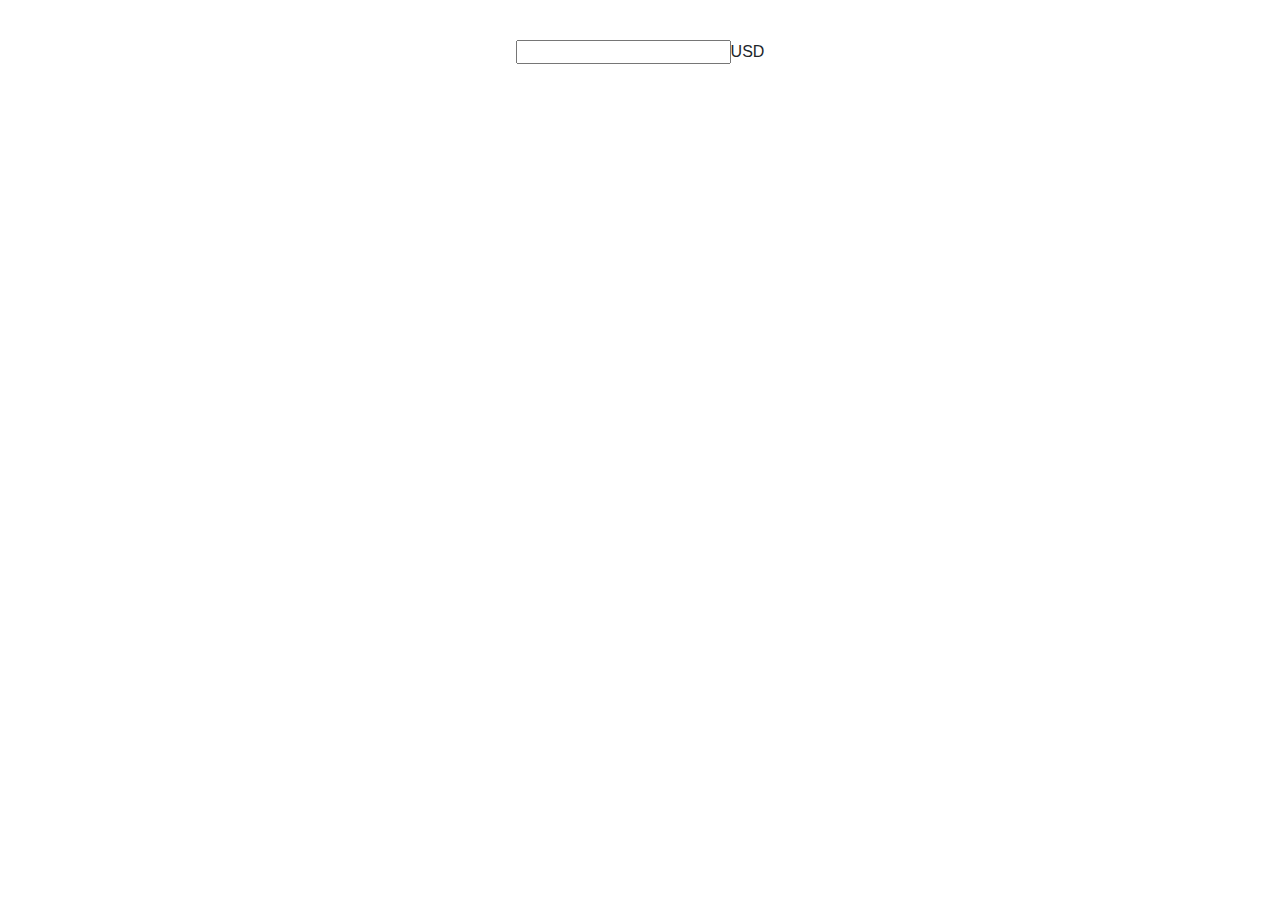
==== donation.html @ ebe8c18c "paypal" ====
<!doctype html>
<html>
<head>
<meta charset="utf-8">
<title>Untitled Document</title>
<link rel="stylesheet" href="https://maxcdn.bootstrapcdn.com/bootstrap/4.0.0/css/bootstrap.min.css" integrity="sha384-Gn5384xqQ1aoWXA+058RXPxPg6fy4IWvTNh0E263XmFcJlSAwiGgFAW/dAiS6JXm" crossorigin="anonymous">
<link rel="stylesheet" href="css/website2.css">
</head>

<body>
<div class="donation_block">
	<div id="smart-button-container" class="form-group">
		<div style="text-align: center" hidden>
			<label for="description"> </label>
			<input type="text" name="descriptionInput" id="description" maxlength="127" value="Thanks for enjoying!">
		</div>
		<p id="descriptionError" style="visibility: hidden; color:red; text-align: center;">Please enter a description</p>
		<div style="text-align: center" class="form-group row d-flex align-items-center justify-content-center">
			<label for="amount">
			</label>
			<input name="amountInput" type="number" id="amount" value="" >
			<span> USD</span></div>
		<p id="priceLabelError" style="visibility: hidden; color:red; text-align: center;">Please enter a price</p>
		<div id="invoiceidDiv" style="text-align: center; display:none"><label for="invoiceid"></label>
			<input name="invoiceid" maxlength="127" type="text" id="invoiceid" value="" >
		</div>
		<p id="invoiceidError" style="visibility: hidden; color:red; text-align: center;">Please enter an Invoice ID</p>
		<div style="text-align: center; margin-top: 0.625rem;" id="paypal-button-container"></div>
	</div>
	<script src="https://www.paypal.com/sdk/js?client-id=sb&currency=USD" data-sdk-integration-source="button-factory"></script>
	<script>
	  function initPayPalButton() {
		var description = document.querySelector('#smart-button-container #description');
		var amount = document.querySelector('#smart-button-container #amount');
		var descriptionError = document.querySelector('#smart-button-container #descriptionError');
		var priceError = document.querySelector('#smart-button-container #priceLabelError');
		var invoiceid = document.querySelector('#smart-button-container #invoiceid');
		var invoiceidError = document.querySelector('#smart-button-container #invoiceidError');
		var invoiceidDiv = document.querySelector('#smart-button-container #invoiceidDiv');

		var elArr = [description, amount];

		if (invoiceidDiv.firstChild.innerHTML.length > 1) {
		  invoiceidDiv.style.display = "block";
		}

		var purchase_units = [];
		purchase_units[0] = {};
		purchase_units[0].amount = {};

		function validate(event) {
		  return event.value.length > 0;
		}

		paypal.Buttons({
		  style: {
			color: 'gold',
			shape: 'rect',
			label: 'paypal',
			layout: 'vertical',

		  },

		  onInit: function (data, actions) {
			actions.disable();

			if(invoiceidDiv.style.display === "block") {
			  elArr.push(invoiceid);
			}

			elArr.forEach(function (item) {
			  item.addEventListener('keyup', function (event) {
				var result = elArr.every(validate);
				if (result) {
				  actions.enable();
				} else {
				  actions.disable();
				}
			  });
			});
		  },

		  onClick: function () {
			if (description.value.length < 1) {
			  descriptionError.style.visibility = "visible";
			} else {
			  descriptionError.style.visibility = "hidden";
			}

			if (amount.value.length < 1) {
			  priceError.style.visibility = "visible";
			} else {
			  priceError.style.visibility = "hidden";
			}

			if (invoiceid.value.length < 1 && invoiceidDiv.style.display === "block") {
			  invoiceidError.style.visibility = "visible";
			} else {
			  invoiceidError.style.visibility = "hidden";
			}

			purchase_units[0].description = description.value;
			purchase_units[0].amount.value = amount.value;

			if(invoiceid.value !== '') {
			  purchase_units[0].invoice_id = invoiceid.value;
			}
		  },

		  createOrder: function (data, actions) {
			return actions.order.create({
			  purchase_units: purchase_units,
			});
		  },

		  onApprove: function (data, actions) {
			return actions.order.capture().then(function (details) {
			  alert('Transaction completed by ' + details.payer.name.given_name + '!');
			});
		  },

		  onError: function (err) {
			console.log(err);
		  }
		}).render('#paypal-button-container');
	  }
	  initPayPalButton();
	  </script>
</div>
</body>

</html>
---- css/website2.css ----
/*------------------------------------------------------------------------------
 * Normalize
 *----------------------------------------------------------------------------*/
/*! normalize.css v7.0.0 | MIT License | github.com/necolas/normalize.css */
hr, input {
    overflow: visible
}
audio, canvas, progress, video {
    display: inline-block
}
progress, sub, sup {
    vertical-align: baseline
}
[type=checkbox], [type=radio], legend {
    box-sizing: border-box;
    padding: 0
}
html {
    line-height: 1.15;
    -ms-text-size-adjust: 100%;
    -webkit-text-size-adjust: 100%
}
body {
    margin: 0
}
article, aside, details, figcaption, figure, footer, header, main, menu, nav, section {
    display: block;
}
h1 {
    font-size: 2em;
    margin: .67em 0
}
figure {
    margin: 1em 40px
}
hr {
    box-sizing: content-box;
    height: 0
}
code, kbd, pre, samp {
    font-family: monospace, monospace;
    font-size: 1em
}
a {
    background-color: transparent;
    -webkit-text-decoration-skip: objects
}
abbr[title] {
    border-bottom: none;
    text-decoration: underline;
    text-decoration: underline dotted
}
b, strong {
    font-weight: bolder
}
dfn {
    font-style: italic
}
mark {
    background-color: #ff0;
    color: #000
}
small {
    font-size: 80%
}
sub, sup {
    font-size: 75%;
    line-height: 0;
    position: relative
}
sub {
    bottom: -.25em
}
sup {
    top: -.5em
}
audio:not([controls]) {
    display: none;
    height: 0
}
img {
    border-style: none
}
svg:not(:root) {
    overflow: hidden
}
button, input, optgroup, select, textarea {
    font-family: sans-serif;
    font-size: 100%;
    line-height: 1.15;
    margin: 0
}
button, select {
    text-transform: none
}
[type=reset], [type=submit], button, html [type=button] {
    -webkit-appearance: button
}
[type=button]::-moz-focus-inner, [type=reset]::-moz-focus-inner, [type=submit]::-moz-focus-inner, button::-moz-focus-inner {
    border-style: none;
    padding: 0
}
[type=button]:-moz-focusring, [type=reset]:-moz-focusring, [type=submit]:-moz-focusring, button:-moz-focusring {
    outline: ButtonText dotted 1px
}
fieldset {
    padding: .35em .75em .625em
}
legend {
    color: inherit;
    display: table;
    max-width: 100%;
    white-space: normal
}
textarea {
    overflow: auto
}
[type=number]::-webkit-inner-spin-button, [type=number]::-webkit-outer-spin-button {
    height: auto
}
[type=search] {
    -webkit-appearance: textfield;
    outline-offset: -2px
}
[type=search]::-webkit-search-cancel-button, [type=search]::-webkit-search-decoration {
    -webkit-appearance: none
}
::-webkit-file-upload-button {
    -webkit-appearance: button;
    font: inherit
}
summary {
    display: list-item
}
[hidden], template {
    display: none
}
/*------------------------------------------------------------------------------
 * General
 *----------------------------------------------------------------------------*/
html {
    box-sizing: border-box;
}
*, *:before, *:after {
    box-sizing: inherit;
}
body {
    /*background: #333;
    color: #333;*/
	background-color: transparent;
    font-family: 'Open Sans', arial, sans-serif;
}
body.homepage {
    background: #fff;
}
body.homepage main {
    background: #fff;
}
a {
    color: #462bcb;
}
a:hover {
    text-decoration: underline;
}
.body-width-115f6 {
    margin: 0 auto;
    width: 1024px;
}
.flex-c31d5 {
    display: flex;
}
.body-width {
    margin: 0 auto;
    width: 960px;
}
.clearfix {
    clear: both;
}
.homepage-nav-b9ecc {
    border-bottom: 1px solid #efefef;
}
.homepage-section-88e4a {
    display: flex;
}
.col-11bcf button, .blue-button {
    background: #2ba6cb;
    border-radius: 3px;
    border: 1px solid #1e728c;
    color: #fff;
    cursor: pointer;
    display: inline-block;
    font-size: 14px;
    font-weight: 600;
    margin: 15px 5px 0 0;
    outline: none;
    padding: 10px 15px;
    text-align: center;
    text-decoration: none;
}
.blue-button.large {
    font-size: 18px;
    padding: 15px 30px;
}
h2 {
    font-size: 26px;
    font-weight: 300;
}
h4 {
    font-size: 14px;
    font-weight: 400;
    margin: 0;
    text-transform: uppercase;
}
h5 {
    font-size: 12px;
    margin: 2px;
}
pre.prettyprint {
    margin: 8px 0 30px 0;
}
.hover-linkable .hover-link {
    display: none;
}
.hover-linkable:hover .hover-link {
    background-image: url('../img/link.svg');
    background-repeat: no-repeat;
    background-size: 16px;
    display: block;
    float: left;
    height: 16px;
    line-height: 1;
    margin-left: -16px;
    margin-top: 14px;
    padding-right: 16px;
    width: 16px;
}
.hover-linkable:hover .hover-link.docs {
    margin-top: 8px;
    margin-left: -18px;
    padding-right: 18px;
}
/*------------------------------------------------------------------------------
 * Header
 *----------------------------------------------------------------------------*/
#headerWrapper {
    padding: 20px 0;
}
#headerWrapper .left-col {
    float: left;
    width: 300px;
}
#homeLink {
    color: #444;
    font-size: 18px;
    font-weight: bold;
    text-decoration: none;
}
#homeLink .piece {
    font-weight: normal;
}
#headerWrapper .right-col {
    float: right;
    text-align: right;
    width: 600px;
}
#headerWrapper .nav-link {
    display: block;
    color: #444;
    float: right;
    font-size: 18px;
    text-align: center;
    text-decoration: none;
    width: 140px;
}
#headerWrapper .nav-link .piece {
    visibility: hidden;
}
#headerWrapper .nav-link:hover .piece {
    visibility: visible;
}
header {
    background: #222;
}
.homepage-link-98a24 {
    color: #fff;
    cursor: pointer;
    display: inline-block;
    font-size: 22px;
    font-weight: 600;
    padding: 10px 20px;
    text-decoration: none;
}
.homepage-link-98a24:hover {
    background: #000;
    text-decoration: none;
}
.tld-bd9e6 {
    color: #ccc;
    font-size: 12px;
    font-weight: 300;
}
header .right-05ad3 a {
    color: #fff;
    display: inline-block;
    font-size: 14px;
    padding: 15px 20px;
    text-decoration: none;
}
header .right-05ad3 a:hover {
    background: #000;
    text-decoration: underline;
}
/*------------------------------------------------------------------------------
 * Footer
 *----------------------------------------------------------------------------*/
footer {
    background: #333;
    color: #999;
    font-size: 14px;
    padding: 30px 0;
}
footer p {
    margin: 0 0 8px 0;
}
footer a {
    color: #fff;
    text-decoration: none;
}
footer a:hover {
    text-decoration: underline;
}
.left-3edd4 {
    flex: 1;
}
.right-05ad3 {
    flex: 1;
    text-align: right;
}
footer .left-3edd4 {
    padding-left: 20px;
}
/*------------------------------------------------------------------------------
 * Homepage
 *----------------------------------------------------------------------------*/
.hero-wrapper {
    background-image: url('../img/board-background.png');
    background-position: center top;
}
.hero-inner-556fe {
    height: 535px;
    margin: 0px auto;
    padding-top: 118px;
    text-align: center;
}
.hero-inner-556fe img {
    display: block;
    height: 60px;
    margin: 0 auto;
    width: 60px;
}
.hero-inner-556fe h1 {
    color: #fff;
    font-size: 44px;
    font-weight: 400;
    margin: 28px 0 0 0;
    padding: 0;
}
.hero-inner-556fe h3 {
    color: #fff;
    font-size: 16px;
    font-weight: 300;
    margin: 0;
    padding-top: 8px;
}
.hero-inner-556fe a {
    background: #ffdc10;
    border-radius: 6px;
    color: #333;
    display: block;
    margin: 45px auto 0 auto;
    padding: 12px 24px;
    text-decoration: none;
    width: 200px;
}
.navbar-a57cc {
    display: flex;
}
.navbar-a57cc a {
    color: #444;
    display: block;
    flex: 1;
    font-size: 18px;
    padding: 20px 0;
    text-align: center;
    text-decoration: none;
}
.navbar-a57cc .piece {
    visibility: hidden;
}
.hover-effect a:hover .piece {
    visibility: visible;
}
.col-11bcf {
    flex: 1;
    padding: 40px;
}
/*------------------------------------------------------------------------------
 * Examples
 *----------------------------------------------------------------------------*/
main {
    background: #f2f2f2;
}
.examples-c30bc {
    background: #fff;
}
.example-nav-0e953 {
    flex: 25;
    padding: 20px;
}
.examples-body-9af4d {
    flex: 75;
    padding: 20px;
}
.example-nav-0e953 h4 {
    background: #f2f2f2;
    border-top: 1px solid #e6e6e6;
    border-right: 1px solid #e6e6e6;
    border-left: 3px solid #ccc;
    color: #555;
    cursor: pointer;
    font-size: 14px;
    font-weight: normal;
    margin: 0px;
    padding: 15px 20px;
    text-transform: none;
}
.example-nav-0e953 h4.active {
    background: #9C373A;
    border-top: 1px solid #6C373A;
    border-right: 1px solid #6C373A;
    border-left: 1px solid #6C373A;
    color: #fff;
    font-weight: bold;
}
.example-nav-0e953 ul {
    border-left: 3px solid #eee;
    border-right: 1px solid #eee;
    margin: 0;
    padding: 10px 0px;
}
.example-nav-0e953 li {
    color: #666;
    cursor: pointer;
    font-size: 14px;
    line-height: 1.6;
    list-style: none;
    padding: 5px 0px 5px 15px;
}
.example-nav-0e953 li:hover {
    color: #222;
}
.example-nav-0e953 li.active {
    color: #222;
    font-weight: bold;
}
.examples-body-9af4d h2 {
    border-bottom: 2px solid #eee;
    font-size: 36px;
    margin: 0 0 8px 0;
    padding-bottom: 8px;
}
.examples-body-9af4d h4 {
    font-size: 16px;
}
.examples-body-9af4d p {
    line-height: 1.6;
    font-size: 16px;
    margin-bottom: 20px;
}
/*.examples-body-9af4d button {
  background: #2ba6cb;
  border-radius: 3px;
  border: 1px solid #1e728c;
  color: #fff;
  cursor: pointer;
  display: inline-block;
  font-size: 14px;
  font-weight: 600;
  margin: 15px 5px 0 0;
  outline: none;
  padding: 10px 15px;
  text-align: center;
  text-decoration: none;
}*/
.examples-body-9af4d label {
    display: block;
    font-weight: 600;
    margin: 10px 0 2px 0;
}
.container-4e1ee {
    margin-bottom: 40px;
}
.small-link-335ea {
    font-size: 14px;
}
.small-board {
    display: inline-block;
    margin-right: 5px;
    width: 200px;
}
/*------------------------------------------------------------------------------
 * Tables
 *----------------------------------------------------------------------------*/
.table-bc66e {
    background: #fff;
    border: 1px solid #ddd;
    margin: 0 0 18px 0;
}
.table-bc66e thead {
    background: #f5f5f5;
}
.table-bc66e thead th {
    color: #222;
    font-size: 14px;
    font-weight: bold;
    padding: 8px 10px 9px;
    text-align: left;
}
.table-bc66e tbody tr:nth-child(even) {
    background: #f9f9f9;
}
.table-bc66e tbody td {
    border: none;
    color: #333;
    padding: 9px 10px;
    vertical-align: top;
}
.property-type-7ae66 {
    line-height: 22px;
}
/*------------------------------------------------------------------------------
 * Docs Page
 *----------------------------------------------------------------------------*/
.title-5ad05 {
    border-bottom: 2px solid #eee;
    font-size: 36px;
    font-weight: 300;
    margin: 0;
    padding-bottom: 12px;
}
.toc-list-38a45 {
    color: #aaa;
    list-style-type: square;
    margin: 30px 0 0 0;
    padding: 0 0 0 20px;
}
.toc-list-38a45 li {
    margin: 14px 0;
}
.page-529b3 {
    background: #fff;
    padding: 20px;
}
.page-529b3 section {
    border-bottom: 1px solid #ddd;
    padding-bottom: 30px;
    margin-bottom: 30px;
}
.page-529b3 section:last-child {
    border-bottom: 0;
}
/*------------------------------------------------------------------------------
 * Downloads Page
 *----------------------------------------------------------------------------*/
.big-version {
    color: #000;
    font-size: 24px;
}
.big-version small {
    color: #6f6f6f;
    font-size: 60%;
}
.download-link {
    margin: 0;
    padding: 0;
}
/*------------------------------------------------------------------------------
 * prettyPrint
 *----------------------------------------------------------------------------*/
.pln {
    color: #c5c8c6;
}
@media screen {
    .str {
        color: #b5bd68;
    }
    .kwd {
        color: #b294bb;
    }
    .com {
        color: #969896;
    }
    .typ {
        color: #81a2be;
    }
    .lit {
        color: #de935f;
    }
    .pun {
        color: #c5c8c6;
    }
    .opn {
        color: #c5c8c6;
    }
    .clo {
        color: #c5c8c6;
    }
    .tag {
        color: #cc6666;
    }
    .atn {
        color: #de935f;
    }
    .atv {
        color: #8abeb7;
    }
    .dec {
        color: #de935f;
    }
    .var {
        color: #cc6666;
    }
    .fun {
        color: #81a2be;
    }
}
@media print, projection {
    .str {
        color: #060;
    }
    .kwd {
        color: #006;
        font-weight: bold;
    }
    .com {
        color: #600;
        font-style: italic;
    }
    .typ {
        color: #404;
        font-weight: bold;
    }
    .lit {
        color: #044;
    }
    .pun, .opn, .clo {
        color: #440;
    }
    .tag {
        color: #006;
        font-weight: bold;
    }
    .atn {
        color: #404;
    }
    .atv {
        color: #060;
    }
}
pre.prettyprint {
    background: #1d1f21;
    font-family: 'Roboto Mono', Consolas, monospace;
    font-size: 14px;
    line-height: 1.5;
    border: 1px solid #ccc;
    padding: 10px;
}
ol.linenums {
    margin-top: 0;
    margin-bottom: 0;
}
code {
    font-family: 'Roboto Mono', Consolas, monospace;
    font-size: 14px;
}
code.string {
    color: blue;
}
code.keyword {
    color: #0066cc;
}
code.plain {
    color: #d94d3a;
    text-decoration-color: #d94d3a;
}
/*---------------------------------------------------------diy------------------------------------*/
.tactic_block {
    display: inline-block;
    margin: 10px;
    width: 200px;
}
.flip-card:hover .tactic_block {
    display: none;
    /*opacity: 0.1;*/
}
.flip-card {
    display: inline-block;
    margin: 20px 10px 20px;
    width: 200px;
    height: 240px;
}
.flip-card-inner {
    transition: transform 0.6s;
    transform-style: preserve-3d;
    box-shadow: 0 4px 8px 0 rgba(0, 0, 0, 0.2);
}
.flip-card:hover .flip-card-inner {
    transform: rotateY(180deg);
}
.flip-card-front, .flip-card-back {
    position: absolute;
    width: 100%;
    height: 100%;
    -webkit-backface-visibility: hidden;
    backface-visibility: hidden;
}
.flip-card-back {
    background-color: #000000;
    color: #000000;
    transform: rotateY(180deg);
    display: none;
}

.flip-card:hover .flip-card-back {
    display: block;
    /*opacity: 0.1;*/
}

p.tactic-answer {
    font-family: "Times New Roman";
    font-size: 14px;
    border-style: groove;
}
div.scrollable {
    width: inherit;
    margin: 10px 4px 10px;
    height: 140px;
    overflow: auto;
}
div.copy-notification {
    font-family: "serif";
    font-size: 10px;
}

.tactic_block .title-number {
	font-weight: bold;
}


/*---------------------------donation------------------------------------*/
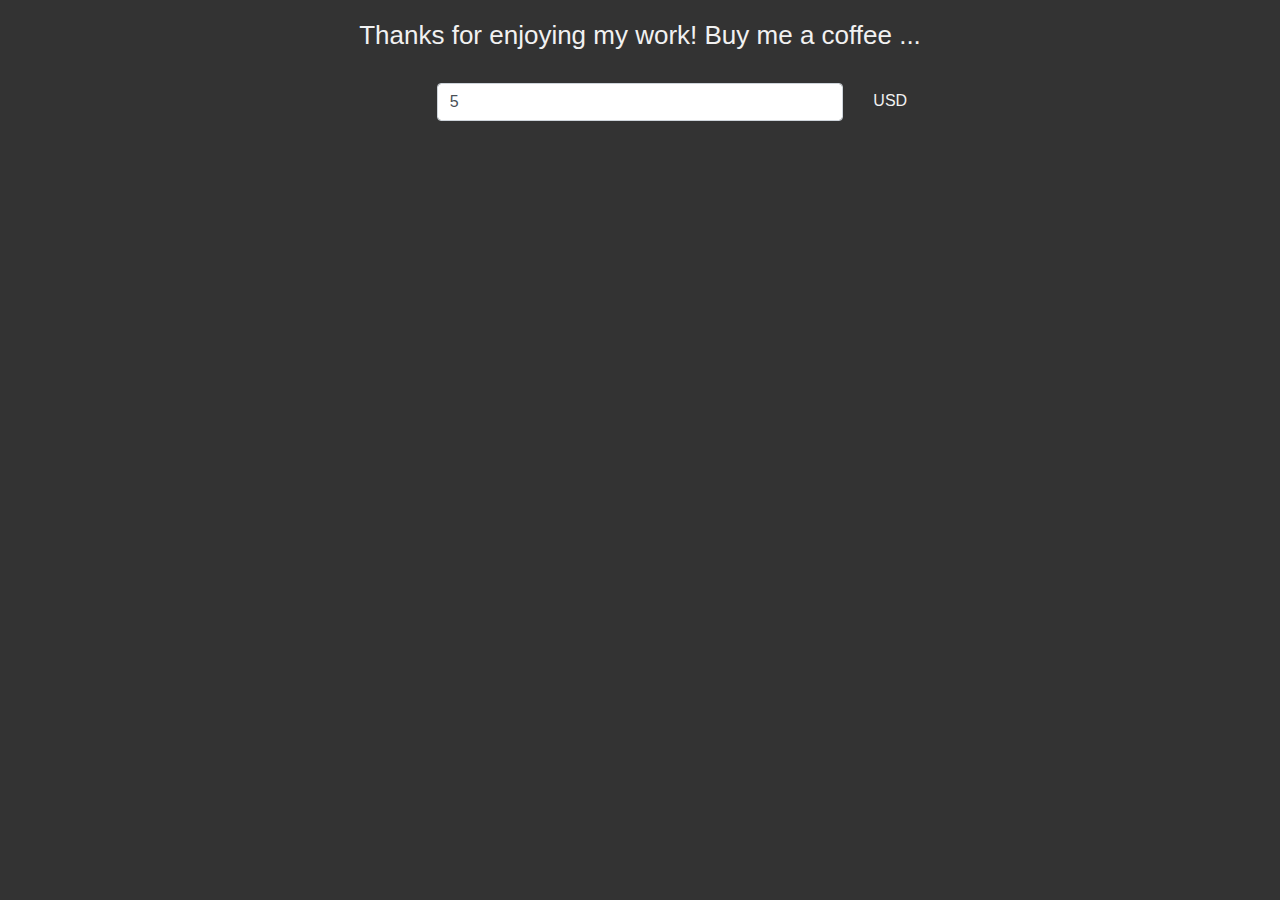
==== commit 795d58ec: "save version" ====
--- a/donation.html
+++ b/donation.html
@@ -9,26 +9,35 @@
 
 <body>
 <div class="donation_block">
-	<div id="smart-button-container" class="form-group">
-		<div style="text-align: center" hidden>
-			<label for="description"> </label>
-			<input type="text" name="descriptionInput" id="description" maxlength="127" value="Thanks for enjoying!">
-		</div>
-		<p id="descriptionError" style="visibility: hidden; color:red; text-align: center;">Please enter a description</p>
-		<div style="text-align: center" class="form-group row d-flex align-items-center justify-content-center">
-			<label for="amount">
-			</label>
-			<input name="amountInput" type="number" id="amount" value="" >
-			<span> USD</span></div>
-		<p id="priceLabelError" style="visibility: hidden; color:red; text-align: center;">Please enter a price</p>
-		<div id="invoiceidDiv" style="text-align: center; display:none"><label for="invoiceid"></label>
-			<input name="invoiceid" maxlength="127" type="text" id="invoiceid" value="" >
-		</div>
-		<p id="invoiceidError" style="visibility: hidden; color:red; text-align: center;">Please enter an Invoice ID</p>
-		<div style="text-align: center; margin-top: 0.625rem;" id="paypal-button-container"></div>
-	</div>
-	<script src="https://www.paypal.com/sdk/js?client-id=sb&currency=USD" data-sdk-integration-source="button-factory"></script>
-	<script>
+    <div id="smart-button-container" class="form-group">
+        <div style="text-align: center" hidden>
+            <label for="description"> </label>
+            <input type="text" name="descriptionInput" id="description" maxlength="127" value="Thanks for enjoying!">
+        </div>
+        <div style="text-align: center">
+            <h2>Thanks for enjoying my work! Buy me a coffee ... </h2>
+            <p id="descriptionError" style="visibility: hidden; color:red; text-align: center; display:none">Please enter a description</p>
+        </div>
+        <div class="row">
+            <div class="col-sm"> </div>
+            <div class="col-sm">
+                <label for="amount"></label>
+                <input name="amountInput" type="number" id="amount" value="5" class="form-control">
+            </div>
+            <div class="col-sm dollar-sign">
+                <p>USD</p>
+            </div>
+        </div>
+        <p id="priceLabelError" style="visibility: hidden; color:red; text-align: center;">Please enter a price</p>
+        <div id="invoiceidDiv" style="text-align: center; display:none"><label for="invoiceid"></label>
+            <input name="invoiceidInput" maxlength="127" type="text" id="invoiceid" value="" >
+            <!--可能会出问题--> 
+        </div>
+        <p id="invoiceidError" style="visibility: hidden; color:red; text-align: center; display:none">Please enter an Invoice ID</p>
+        <div style="text-align: center; margin-top: 0.625rem;" id="paypal-button-container"></div>
+    </div>
+    <script src="https://www.paypal.com/sdk/js?client-id=sb&currency=USD" data-sdk-integration-source="button-factory"></script> 
+    <script>
 	  function initPayPalButton() {
 		var description = document.querySelector('#smart-button-container #description');
 		var amount = document.querySelector('#smart-button-container #amount');
@@ -125,8 +134,7 @@
 		}).render('#paypal-button-container');
 	  }
 	  initPayPalButton();
-	  </script>
+	  </script> 
 </div>
 </body>
-
 </html>
--- a/css/website2.css
+++ b/css/website2.css
@@ -145,9 +145,9 @@
     box-sizing: inherit;
 }
 body {
-    /*background: #333;
-    color: #333;*/
-	background-color: transparent;
+    background: #333;
+    color: #333;
+	/*background-color: transparent;*/
     font-family: 'Open Sans', arial, sans-serif;
 }
 body.homepage {
@@ -705,7 +705,7 @@
 }
 .flip-card {
     display: inline-block;
-    margin: 20px 10px 20px;
+    margin: 15px 10px 10px;
     width: 200px;
     height: 240px;
 }
@@ -757,4 +757,17 @@
 }
 
 
-/*---------------------------donation------------------------------------*/+/*---------------------------donation------------------------------------*/
+
+.donation_block {
+	padding-top: 20px;
+}
+
+.donation_block .dollar-sign {
+	margin-top:30px;
+}
+
+
+.donation_block h2, .donation_block p{
+	color:#F1F1F1;
+}
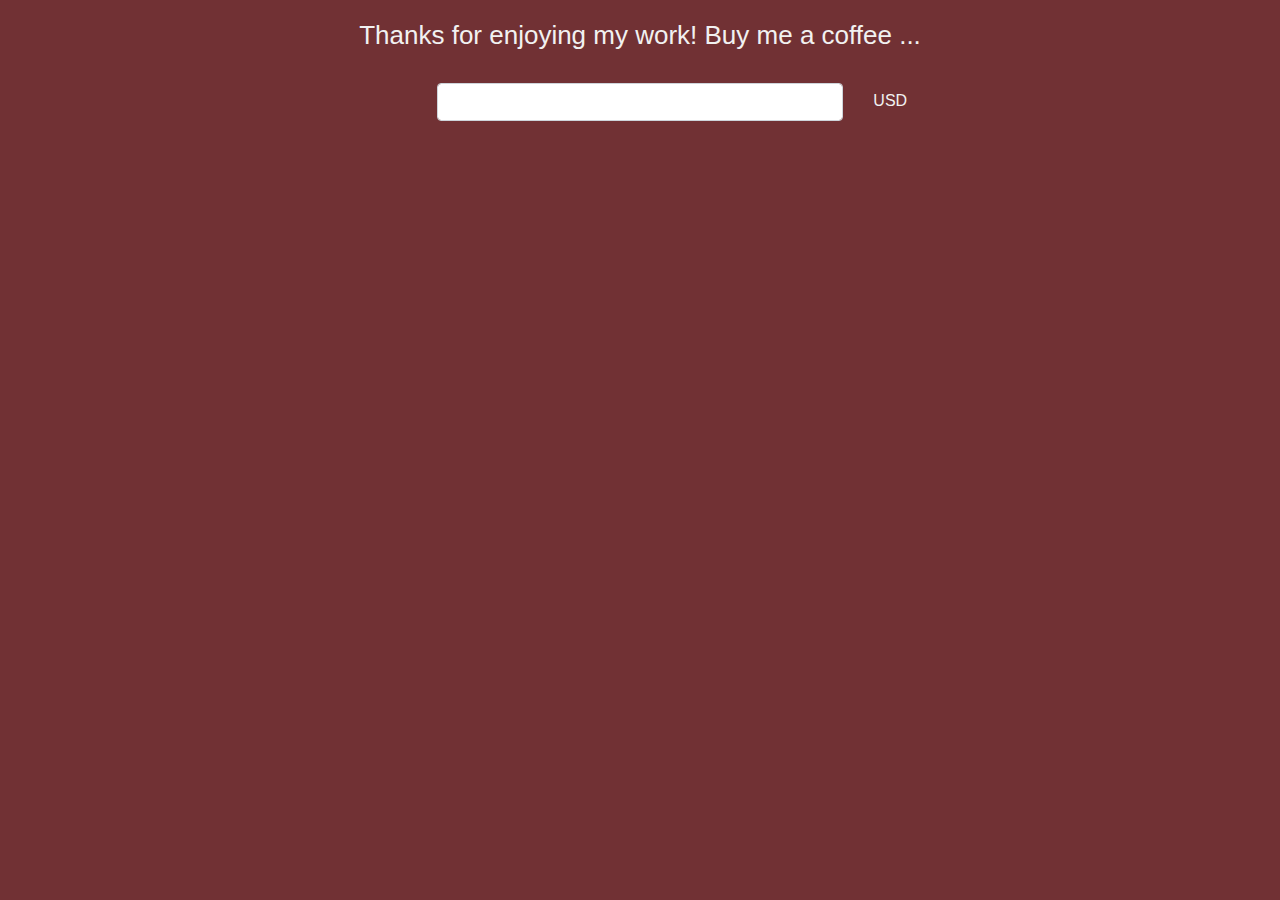
==== commit 1c59fa87: "add new data" ====
--- a/donation.html
+++ b/donation.html
@@ -21,8 +21,8 @@
         <div class="row">
             <div class="col-sm"> </div>
             <div class="col-sm">
-                <label for="amount"></label>
-                <input name="amountInput" type="number" id="amount" value="5" class="form-control">
+                <label for="amount"> </label>
+                <input name="amountInput" type="number" id="amount" value="" class="form-control">
             </div>
             <div class="col-sm dollar-sign">
                 <p>USD</p>
@@ -38,103 +38,103 @@
     </div>
     <script src="https://www.paypal.com/sdk/js?client-id=sb&currency=USD" data-sdk-integration-source="button-factory"></script> 
     <script>
-	  function initPayPalButton() {
-		var description = document.querySelector('#smart-button-container #description');
-		var amount = document.querySelector('#smart-button-container #amount');
-		var descriptionError = document.querySelector('#smart-button-container #descriptionError');
-		var priceError = document.querySelector('#smart-button-container #priceLabelError');
-		var invoiceid = document.querySelector('#smart-button-container #invoiceid');
-		var invoiceidError = document.querySelector('#smart-button-container #invoiceidError');
-		var invoiceidDiv = document.querySelector('#smart-button-container #invoiceidDiv');
+  function initPayPalButton() {
+    var description = document.querySelector('#smart-button-container #description');
+    var amount = document.querySelector('#smart-button-container #amount');
+    var descriptionError = document.querySelector('#smart-button-container #descriptionError');
+    var priceError = document.querySelector('#smart-button-container #priceLabelError');
+    var invoiceid = document.querySelector('#smart-button-container #invoiceid');
+    var invoiceidError = document.querySelector('#smart-button-container #invoiceidError');
+    var invoiceidDiv = document.querySelector('#smart-button-container #invoiceidDiv');
 
-		var elArr = [description, amount];
+    var elArr = [description, amount];
 
-		if (invoiceidDiv.firstChild.innerHTML.length > 1) {
-		  invoiceidDiv.style.display = "block";
-		}
+    if (invoiceidDiv.firstChild.innerHTML.length > 1) {
+      invoiceidDiv.style.display = "block";
+    }
 
-		var purchase_units = [];
-		purchase_units[0] = {};
-		purchase_units[0].amount = {};
+    var purchase_units = [];
+    purchase_units[0] = {};
+    purchase_units[0].amount = {};
 
-		function validate(event) {
-		  return event.value.length > 0;
-		}
+    function validate(event) {
+      return event.value.length > 0;
+    }
 
-		paypal.Buttons({
-		  style: {
-			color: 'gold',
-			shape: 'rect',
-			label: 'paypal',
-			layout: 'vertical',
+    paypal.Buttons({
+      style: {
+        color: 'gold',
+        shape: 'rect',
+        label: 'paypal',
+        layout: 'vertical',
+        
+      },
 
-		  },
+      onInit: function (data, actions) {
+        actions.disable();
 
-		  onInit: function (data, actions) {
-			actions.disable();
+        if(invoiceidDiv.style.display === "block") {
+          elArr.push(invoiceid);
+        }
 
-			if(invoiceidDiv.style.display === "block") {
-			  elArr.push(invoiceid);
-			}
+        elArr.forEach(function (item) {
+          item.addEventListener('keyup', function (event) {
+            var result = elArr.every(validate);
+            if (result) {
+              actions.enable();
+            } else {
+              actions.disable();
+            }
+          });
+        });
+      },
 
-			elArr.forEach(function (item) {
-			  item.addEventListener('keyup', function (event) {
-				var result = elArr.every(validate);
-				if (result) {
-				  actions.enable();
-				} else {
-				  actions.disable();
-				}
-			  });
-			});
-		  },
+      onClick: function () {
+        if (description.value.length < 1) {
+          descriptionError.style.visibility = "visible";
+        } else {
+          descriptionError.style.visibility = "hidden";
+        }
 
-		  onClick: function () {
-			if (description.value.length < 1) {
-			  descriptionError.style.visibility = "visible";
-			} else {
-			  descriptionError.style.visibility = "hidden";
-			}
+        if (amount.value.length < 1) {
+          priceError.style.visibility = "visible";
+        } else {
+          priceError.style.visibility = "hidden";
+        }
 
-			if (amount.value.length < 1) {
-			  priceError.style.visibility = "visible";
-			} else {
-			  priceError.style.visibility = "hidden";
-			}
+        if (invoiceid.value.length < 1 && invoiceidDiv.style.display === "block") {
+          invoiceidError.style.visibility = "visible";
+        } else {
+          invoiceidError.style.visibility = "hidden";
+        }
 
-			if (invoiceid.value.length < 1 && invoiceidDiv.style.display === "block") {
-			  invoiceidError.style.visibility = "visible";
-			} else {
-			  invoiceidError.style.visibility = "hidden";
-			}
+        purchase_units[0].description = description.value;
+        purchase_units[0].amount.value = amount.value;
 
-			purchase_units[0].description = description.value;
-			purchase_units[0].amount.value = amount.value;
+        if(invoiceid.value !== '') {
+          purchase_units[0].invoice_id = invoiceid.value;
+        }
+      },
 
-			if(invoiceid.value !== '') {
-			  purchase_units[0].invoice_id = invoiceid.value;
-			}
-		  },
+      createOrder: function (data, actions) {
+        return actions.order.create({
+          purchase_units: purchase_units,
+        });
+      },
 
-		  createOrder: function (data, actions) {
-			return actions.order.create({
-			  purchase_units: purchase_units,
-			});
-		  },
+      onApprove: function (data, actions) {
+        return actions.order.capture().then(function (details) {
+          alert('Transaction completed by ' + details.payer.name.given_name + '!');
+        });
+      },
 
-		  onApprove: function (data, actions) {
-			return actions.order.capture().then(function (details) {
-			  alert('Transaction completed by ' + details.payer.name.given_name + '!');
-			});
-		  },
-
-		  onError: function (err) {
-			console.log(err);
-		  }
-		}).render('#paypal-button-container');
-	  }
-	  initPayPalButton();
-	  </script> 
+      onError: function (err) {
+        console.log(err);
+      }
+    }).render('#paypal-button-container');
+  }
+  initPayPalButton();
+  </script> 
 </div>
 </body>
 </html>
--- a/css/website2.css
+++ b/css/website2.css
@@ -145,8 +145,8 @@
     box-sizing: inherit;
 }
 body {
-    background: #333;
-    color: #333;
+    background: #713134;
+    color: #212121;
 	/*background-color: transparent;*/
     font-family: 'Open Sans', arial, sans-serif;
 }
@@ -314,10 +314,10 @@
  * Footer
  *----------------------------------------------------------------------------*/
 footer {
-    background: #333;
-    color: #999;
-    font-size: 14px;
-    padding: 30px 0;
+    background: #713134;
+    color: #713134;
+    font-size: 14px;
+    padding: 30px 0px 5px;
 }
 footer p {
     margin: 0 0 8px 0;
@@ -435,7 +435,7 @@
     text-transform: none;
 }
 .example-nav-0e953 h4.active {
-    background: #9C373A;
+    background: #713134;
     border-top: 1px solid #6C373A;
     border-right: 1px solid #6C373A;
     border-left: 1px solid #6C373A;
@@ -694,6 +694,11 @@
     text-decoration-color: #d94d3a;
 }
 /*---------------------------------------------------------diy------------------------------------*/
+
+footer p{
+	color: #F1F1F1
+}
+/*-----------------chess------*/
 .tactic_block {
     display: inline-block;
     margin: 10px;
